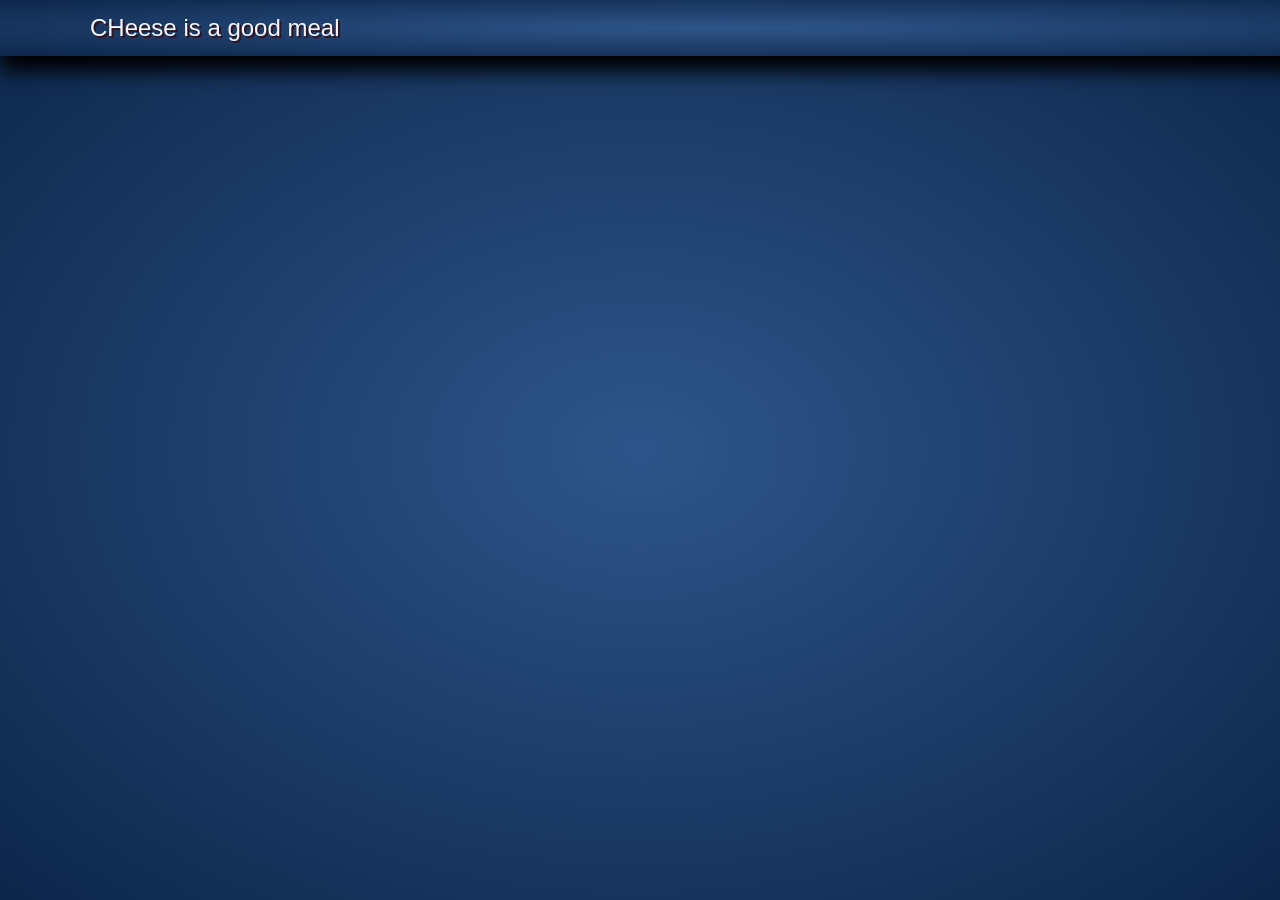
==== index.html @ 3caef08e "Redo" ====
<!DOCTYPE html>
<!-- Website template -->
<html>
<head>
    <link rel="icon" href="assets/default/dodogangicon.png">
    <meta property="og:type" content="website">
    <meta name="author" content="Qbert">
    <meta name="author" content="Trikzon">
    <meta name="author" content="Andante">
    <meta property="og:title" content="Dodo Gang" />
    <meta property="og:description" content="Minecraft Mods" />
    <meta property="og:url" content="https://twitter.com/dodogangmods" />
    <meta property="og:image" content="assets/default/dodogangicon.png" />
	<link rel="stylesheet" type="text/css" href="css/style.css">
    <link rel="stylesheet" type="text/css" href="css/font.css">
</head>
<body>
  <div id="page">  
<p>CHeese is a good meal</p>
  </div>
</body>
</html>
---- css/style.css ----
/* Website template by freewebsitetemplates.com */
body {
    background-size: cover;
    background-attachment: fixed;  
    background-image: radial-gradient(#2e558a, #0C264A);
	color: #356618;
	font-family: Arial, Helvetica, sans-serif;
	font-size: 14px;
	margin: 0;
	min-width: 940px;
	padding: 0;
    overflow-x: hidden; /* Hide horizontal scrollbar */
}
#page {
    background-color: #254878;
    background-image: radial-gradient(#2e558a, #0C264A);
    box-shadow: 0px 15px 20px black;  
	margin: 0 auto;
	padding: 0 20px;
	width: 1400px;
}
/* For mobile phones: */
[id*="page"] {
  width: 100%;
}
---- css/font.css ----
/* Website Fonts */

br{
    -webkit-user-select:none;
  -khtml-user-select:none;
  -moz-user-select:none;
  -ms-user-select:none;
  -o-user-select:none;
  user-select:none;
}
p,p1,p2,h,h1,h2 {
	margin: 0;
	text-align: justify;
    font-family: Arial;
    color: lightgray;
    text-shadow: 2px 2px #381218; 
    padding: 1% ;
    padding-left:5%;
    padding-right:5%;
   -webkit-background-clip: text;
   -webkit-text-fill-color: aliceblue;
}
p{
  font-size: 1.5rem
}
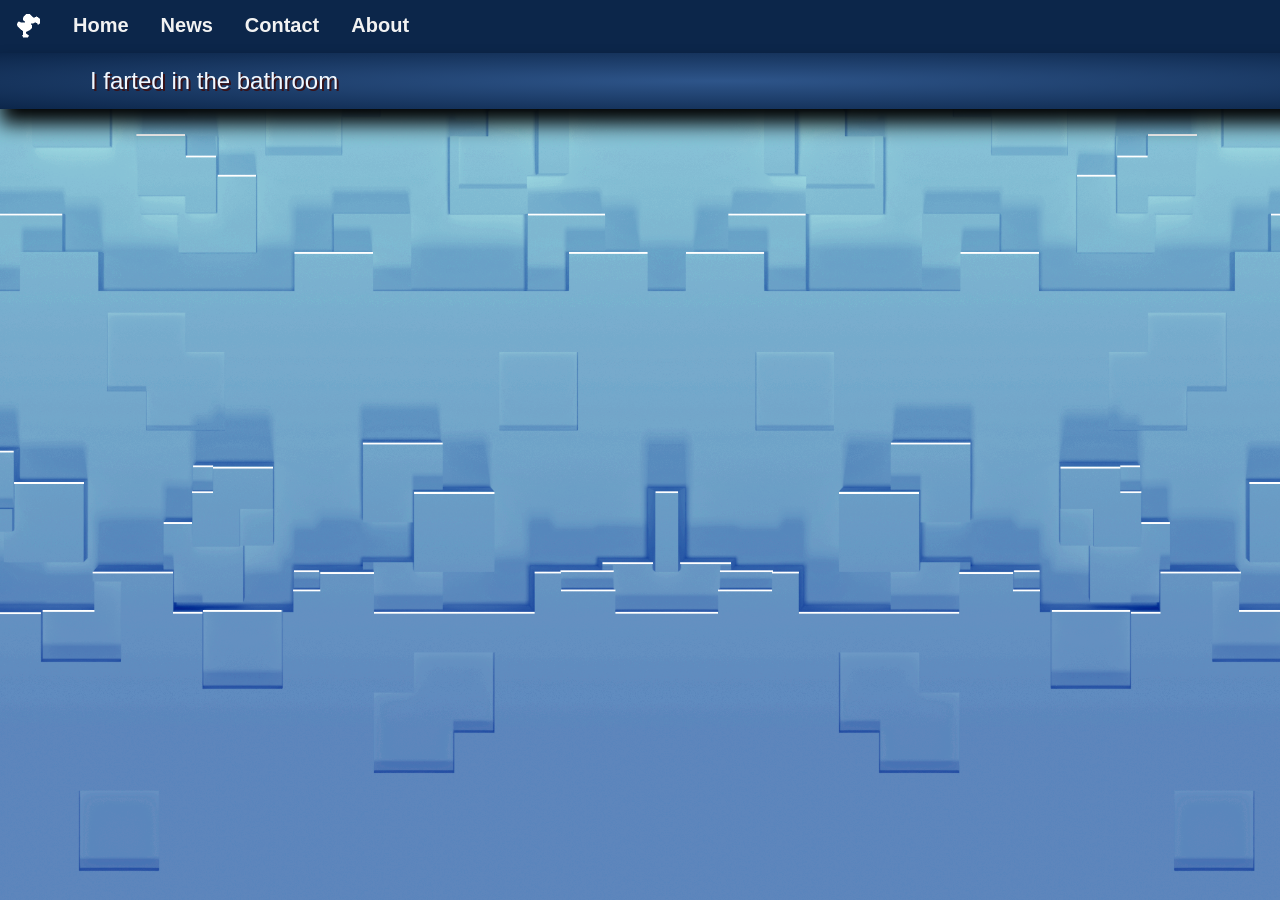
==== commit c7a2a333: "Major Updated" ====
--- a/index.html
+++ b/index.html
@@ -1,22 +1,40 @@
 <!DOCTYPE html>
-<!-- Website template -->
 <html>
-<head>
-    <link rel="icon" href="assets/default/dodogangicon.png">
-    <meta property="og:type" content="website">
-    <meta name="author" content="Qbert">
-    <meta name="author" content="Trikzon">
-    <meta name="author" content="Andante">
-    <meta property="og:title" content="Dodo Gang" />
-    <meta property="og:description" content="Minecraft Mods" />
-    <meta property="og:url" content="https://twitter.com/dodogangmods" />
-    <meta property="og:image" content="assets/default/dodogangicon.png" />
-	<link rel="stylesheet" type="text/css" href="css/style.css">
-    <link rel="stylesheet" type="text/css" href="css/font.css">
-</head>
-<body>
-  <div id="page">  
-<p>CHeese is a good meal</p>
+
+  <head>
+  <link rel="stylesheet" type="text/css" href="css/style.css">
+  <link rel="stylesheet" type="text/css" href="css/font.css">
+  <link rel="stylesheet" href="https://cdnjs.cloudflare.com/ajax/libs/font-awesome/4.7.0/css/font-awesome.min.css">
+  <script>
+     function myFunction() {
+       var x = document.getElementById("myTopnav");
+       if (x.className === "topnav") {
+         x.className += " responsive";
+  } else {
+    x.className = "topnav";
+  }
+}
+  </script>
+  </head>
+
+  <body>
+
+
+  <div class="topnav" id="myTopnav">
+  <a href="index.html"><img src="assets/default/dodogangicon.png" class="topnavimg" alt="dodoganglogo" href="index.html"></a>
+  <a href="#home">Home</a>
+  <a href="#news">News</a>
+  <a href="#contact">Contact</a>
+  <a href="#about">About</a>
+  <a href="javascript:void(0);" class="icon" onclick="myFunction()">
+    <i class="fa fa-bars"></i>
+  </a>
+</div>
+
+
+  <div class="page">
+  <p>I farted in the bathroom</p>
   </div>
-</body>
+    
+  </body>
 </html>
--- a/css/style.css
+++ b/css/style.css
@@ -1,25 +1,86 @@
-/* Website template by freewebsitetemplates.com */
+
 body {
+    background-image: url('../assets/home/background.png');
     background-size: cover;
-    background-attachment: fixed;  
-    background-image: radial-gradient(#2e558a, #0C264A);
-	color: #356618;
+    background-attachment: fixed;
+  	color: #356618;
 	font-family: Arial, Helvetica, sans-serif;
 	font-size: 14px;
 	margin: 0;
-	min-width: 940px;
 	padding: 0;
     overflow-x: hidden; /* Hide horizontal scrollbar */
 }
-#page {
+
+img {
+  border: 0;
+  height: auto;
+  -webkit-user-drag: none;
+  -webkit-user-select: none;
+}
+
+/* Add a black background color to the top navigation */
+.topnav {
+  background-color: #0C264A;
+  box-shadow: 0 1px 2px black;
+  overflow:hidden;
+}
+/* Style the links inside the navigation bar */
+.topnav a {
+  float: left;
+  color: #f2f2f2;
+}
+/* Change the color of links on hover */
+.topnav a:hover {
+  background-color: slategray;
+  color: aliceblue;
+}
+/* Hide the link that should open and close the topnav on small screens */
+.topnav .icon {
+  display: none;
+}
+/* When the screen is less than 600 pixels wide, hide all links, except for the first one ("Home"). Show the link that contains should open and close the topnav (.icon) */
+@media screen and (max-width: 600px) {
+  .topnav a:not(:first-child) {display: none;}
+  .topnav a.icon {
+    float: right;
+    display: block;
+  }
+}
+/* The "responsive" class is added to the topnav with JavaScript when the user clicks on the icon. This class makes the topnav look good on small screens (display the links vertically instead of horizontally) */
+@media screen and (max-width: 600px) {
+  .topnav.responsive {position: relative;}
+  .topnav.responsive a.icon {
+    position: absolute;
+    right: 0;
+    top: 0;
+  }
+  .topnav.responsive a {
+    float: none;
+    display: block;
+    text-align: left;
+  }
+}
+.topnavimg{
+    height: 25px;
+    display: block;
+    margin-left: 0vw;
+    margin-right: 0vw;
+}
+a{
+  font-family: Arial, Helvetica, sans-serif;
+  font-size: 20px;
+  font-weight: bold;
+  text-decoration: none; 
+  color: aliceblue ;
+    padding: 14px 16px;
+}
+
+/* Page */
+.page {
     background-color: #254878;
     background-image: radial-gradient(#2e558a, #0C264A);
     box-shadow: 0px 15px 20px black;  
 	margin: 0 auto;
 	padding: 0 20px;
 	width: 1400px;
-}
-/* For mobile phones: */
-[id*="page"] {
-  width: 100%;
 }
--- a/css/font.css
+++ b/css/font.css
@@ -22,4 +22,8 @@
 }
 p{
   font-size: 1.5rem
+}
+/* For mobile phones: */
+[class*="p"] {
+  font-size: 2.5rem;
 }
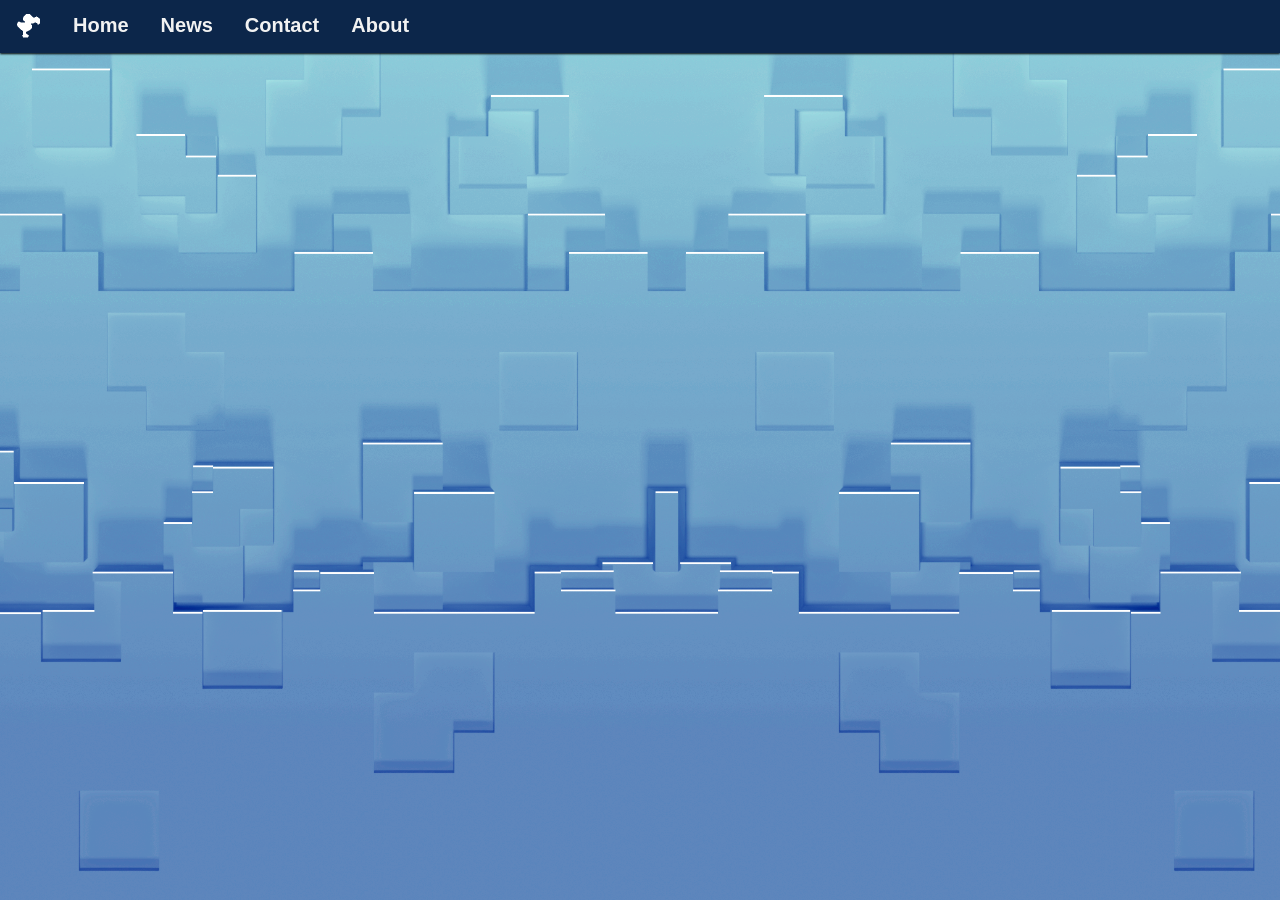
==== commit f959ff85: "Navbar" ====
--- a/index.html
+++ b/index.html
@@ -19,7 +19,6 @@
 
   <body>
 
-
   <div class="topnav" id="myTopnav">
   <a href="index.html"><img src="assets/default/dodogangicon.png" class="topnavimg" alt="dodoganglogo" href="index.html"></a>
   <a href="#home">Home</a>
@@ -30,11 +29,6 @@
     <i class="fa fa-bars"></i>
   </a>
 </div>
-
-
-  <div class="page">
-  <p>I farted in the bathroom</p>
-  </div>
     
   </body>
 </html>
